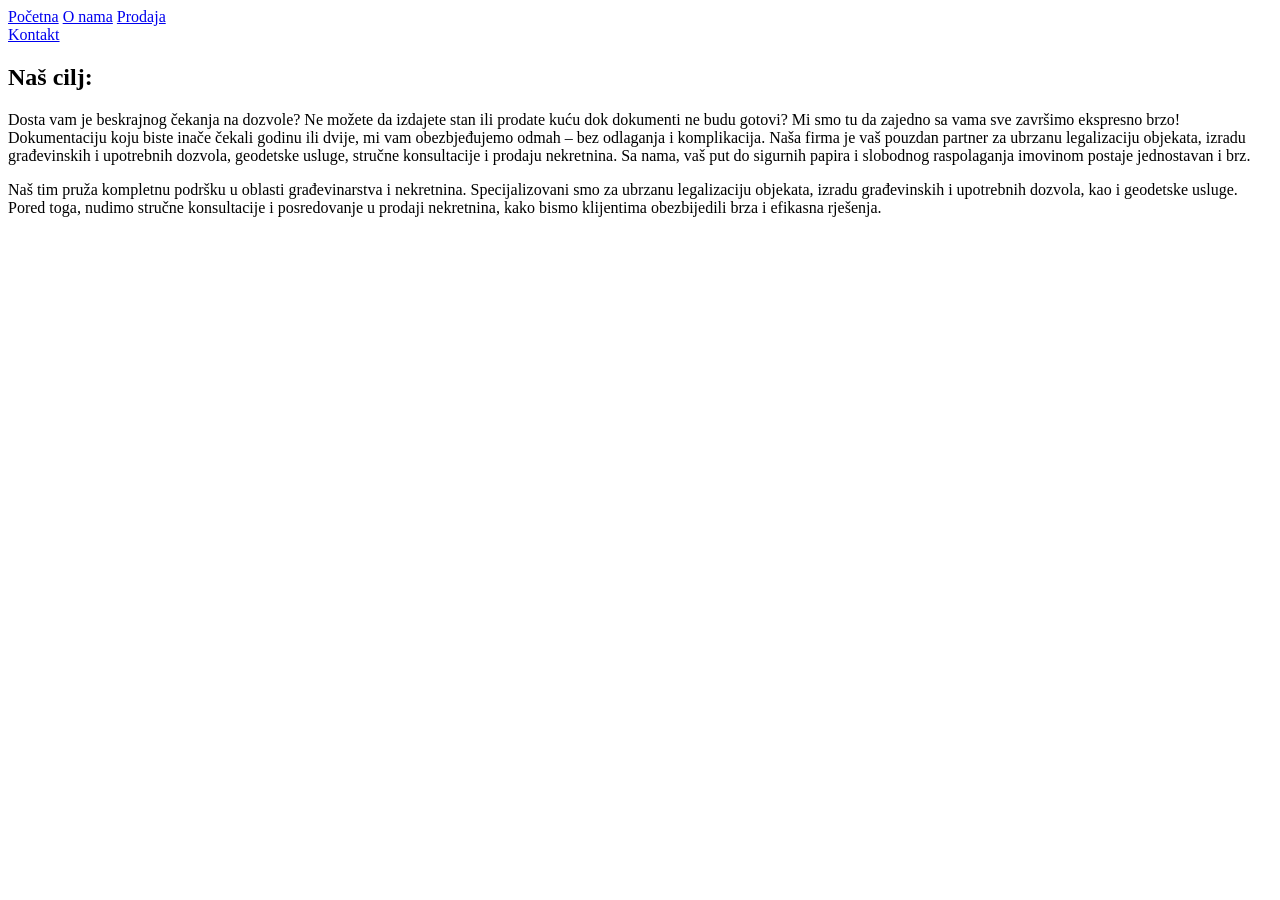
==== about.html @ 3f51ad79 "update sajta" ====
<!DOCTYPE html>
<html lang="sr">
<head>
<meta charset="UTF-8">
<meta name="viewport" content="width=device-width, initial-scale=1.0">
<title>Justicia - O nama</title>

<link rel="stylesheet" href="about.css">

<!-- FAVICON -->
<link rel="icon" type="image/png" sizes="32x32" href="logo-circle.png">
<link rel="icon" type="image/png" sizes="16x16" href="logo-circle.png">
<link rel="apple-touch-icon" sizes="180x180" href="logo-circle.png">
<link rel="shortcut icon" href="logo-circle.png" type="image/png">

</head>
<body>

<!-- BACKGROUND -->
<div class="background-image"></div>

<!-- POZADINSKI LOGO -->
<div class="background-logo"></div>

<!-- SPLASH LOGO -->
<div id="splash-logo"></div>

<!-- HEADER -->
<header>
    <div class="header-left">
        <a href="index.html" class="header-btn">Početna</a>
        <a href="about.html" class="header-btn active">O nama</a>
        <a href="prodaja.html" class="header-btn">Prodaja</a>
    </div>
    <div class="header-right">
        <a href="contact.html" class="header-btn">Kontakt</a>
    </div>
</header>

<!-- GLAVNI SADRŽAJ -->
<div class="main-container">

    <!-- OBLAK SA TEKSTOM -->
    <div class="about-cloud">
        <h2>Naš cilj:</h2>
        <p>
        Dosta vam je beskrajnog čekanja na dozvole? Ne možete da izdajete stan ili prodate kuću dok dokumenti ne budu gotovi? Mi smo tu da zajedno sa vama sve završimo ekspresno brzo! Dokumentaciju koju biste inače čekali godinu ili dvije, mi vam obezbjeđujemo odmah – bez odlaganja i komplikacija. Naša firma je vaš pouzdan partner za ubrzanu legalizaciju objekata, izradu građevinskih i upotrebnih dozvola, geodetske usluge, stručne konsultacije i prodaju nekretnina. Sa nama, vaš put do sigurnih papira i slobodnog raspolaganja imovinom postaje jednostavan i brz.
        </p>
        <p>
        Naš tim pruža kompletnu podršku u oblasti građevinarstva i nekretnina. Specijalizovani smo za ubrzanu legalizaciju objekata, izradu građevinskih i upotrebnih dozvola, kao i geodetske usluge. Pored toga, nudimo stručne konsultacije i posredovanje u prodaji nekretnina, kako bismo klijentima obezbijedili brza i efikasna rješenja.
        </p>
    </div>

</div>

<script>
document.addEventListener('DOMContentLoaded', () => {
    const splash = document.getElementById('splash-logo');
    setTimeout(() => {
        splash.style.opacity = 0;
        splash.style.transform = 'translate(-50%, -50%) scale(0.9)';
    }, 500);
    setTimeout(() => splash.remove(), 1000);
});
</script>

</body>
</html>
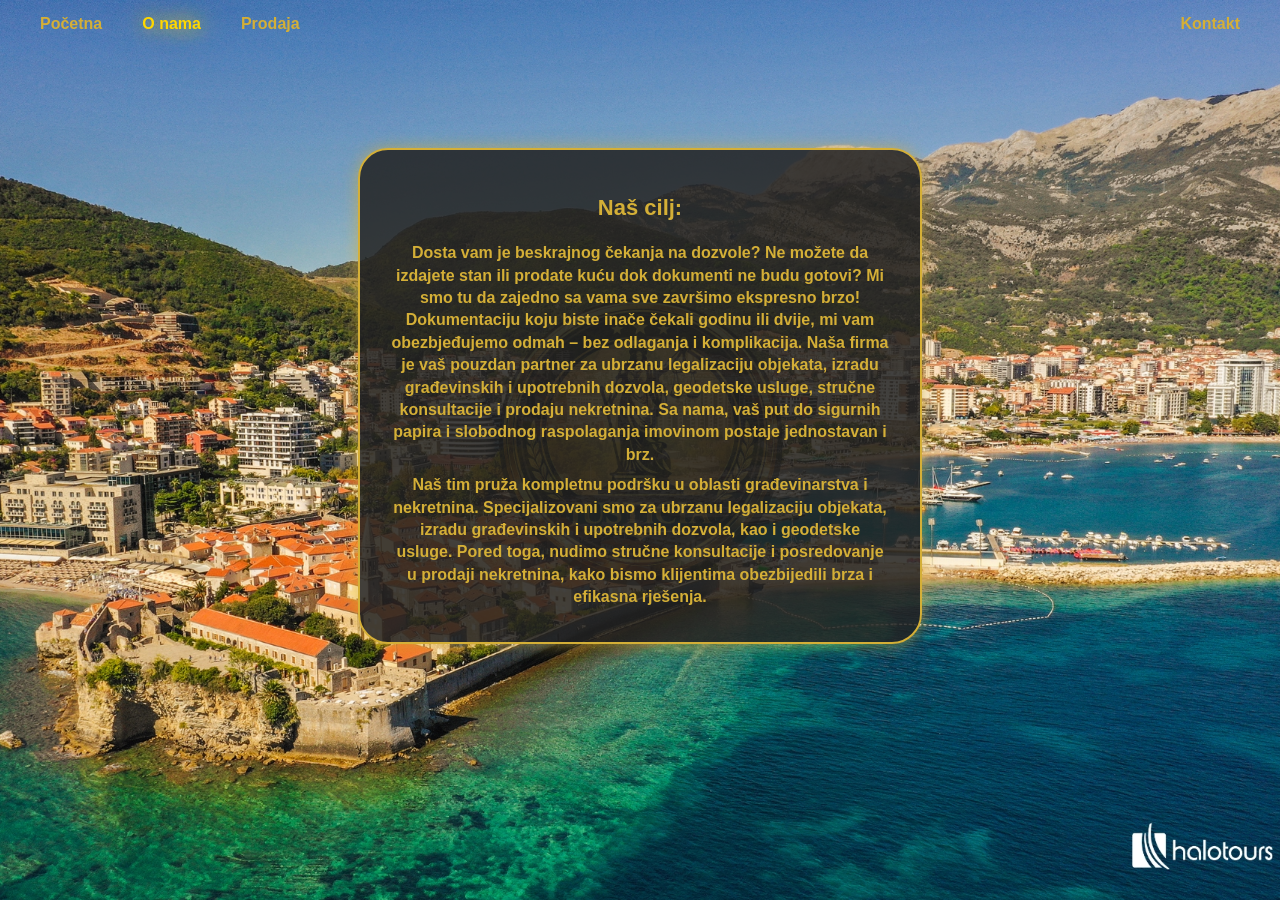
==== commit 5d043431: "Initial commit" ====
--- a/about.html
+++ b/about.html
@@ -4,15 +4,7 @@
 <meta charset="UTF-8">
 <meta name="viewport" content="width=device-width, initial-scale=1.0">
 <title>Justicia - O nama</title>
-
 <link rel="stylesheet" href="about.css">
-
-<!-- FAVICON -->
-<link rel="icon" type="image/png" sizes="32x32" href="logo-circle.png">
-<link rel="icon" type="image/png" sizes="16x16" href="logo-circle.png">
-<link rel="apple-touch-icon" sizes="180x180" href="logo-circle.png">
-<link rel="shortcut icon" href="logo-circle.png" type="image/png">
-
 </head>
 <body>
 
--- a/about.css
+++ b/about.css
@@ -0,0 +1,135 @@
+/* OSNOVNO */
+html, body {
+    margin: 0;
+    padding: 0;
+    font-family: 'Cursive', sans-serif;
+    min-height: 100vh;
+    color: #D4AF37;
+    display: flex;
+    flex-direction: column;
+}
+
+/* POZADINA */
+.background-image {
+    position: fixed;
+    width: 100%;
+    height: 100%;
+    background-image: url('bg2.png');
+    background-size: cover;
+    background-position: center;
+    z-index: -2;
+}
+
+/* POZADINSKI LOGO */
+.background-logo {
+    position: fixed;
+    top: 50%;
+    left: 50%;
+    width: 400px;
+    height: 400px;
+    background-image: url('logo-circle.png');
+    background-size: contain;
+    background-repeat: no-repeat;
+    background-position: center;
+    transform: translate(-50%, -50%);
+    opacity: 0.6;
+    filter: brightness(0.8);
+    z-index: -1;
+}
+
+/* SPLASH LOGO */
+#splash-logo {
+    position: fixed;
+    top: 50%;
+    left: 50%;
+    width: 400px;
+    height: 400px;
+    background-image: url('logo-circle.png');
+    background-size: contain;
+    background-repeat: no-repeat;
+    background-position: center;
+    transform: translate(-50%, -50%);
+    z-index: 9999;
+    opacity: 1;
+    transition: opacity 0.5s ease, transform 0.5s ease;
+    pointer-events: none;
+}
+
+/* HEADER */
+header {
+    padding: 10px 30px;
+    display: flex;
+    justify-content: space-between;
+    align-items: center;
+    flex-wrap: wrap;
+}
+
+.header-left { display: flex; gap: 20px; flex-wrap: wrap; }
+.header-right { display: flex; }
+
+.header-btn {
+    color: #D4AF37;
+    text-decoration: none;
+    font-weight: bold;
+    padding: 5px 10px;
+    transition: 0.3s;
+}
+
+.header-btn:hover { color: gold; text-shadow: 0 0 10px gold; }
+.header-btn.active { color: gold; text-shadow: 0 0 20px gold, 0 0 40px rgba(212,175,55,0.7); }
+
+/* GLAVNI SADRŽAJ */
+.main-container {
+    flex: 1;
+    display: flex;
+    justify-content: center;
+    align-items: flex-start;
+    padding-top: 100px;
+}
+
+/* OBLAK SA TEKSTOM */
+.about-cloud {
+    background: rgba(34,34,34,0.85);
+    padding: 25px 30px;
+    border-radius: 30px;
+    border: 2px solid #D4AF37;
+    box-shadow: 0 0 15px rgba(212,175,55,0.6);
+    text-align: center;
+    max-width: 500px;
+    line-height: 1.4;
+    font-size: 16px;
+    z-index: 5;
+}
+
+.about-cloud h2 {
+    font-size: 22px;
+}
+
+.about-cloud p {
+    margin: 8px 0;
+    font-weight: bold;
+}
+
+/* RESPONSIVE */
+
+/* Tablet i veći mobiteli */
+@media (max-width: 768px){
+    .about-cloud {
+        width: 90%;
+        padding: 25px 20px;
+        font-size: 16px;
+    }
+    .background-logo { width: 300px; height: 300px; }
+    #splash-logo { width: 300px; height: 300px; }
+}
+
+/* Mobilni uređaji */
+@media (max-width: 480px){
+    .about-cloud {
+        width: 95%;
+        padding: 20px 15px;
+        font-size: 14px;
+    }
+    .background-logo { width: 200px; height: 200px; }
+    #splash-logo { width: 200px; height: 200px; }
+}
